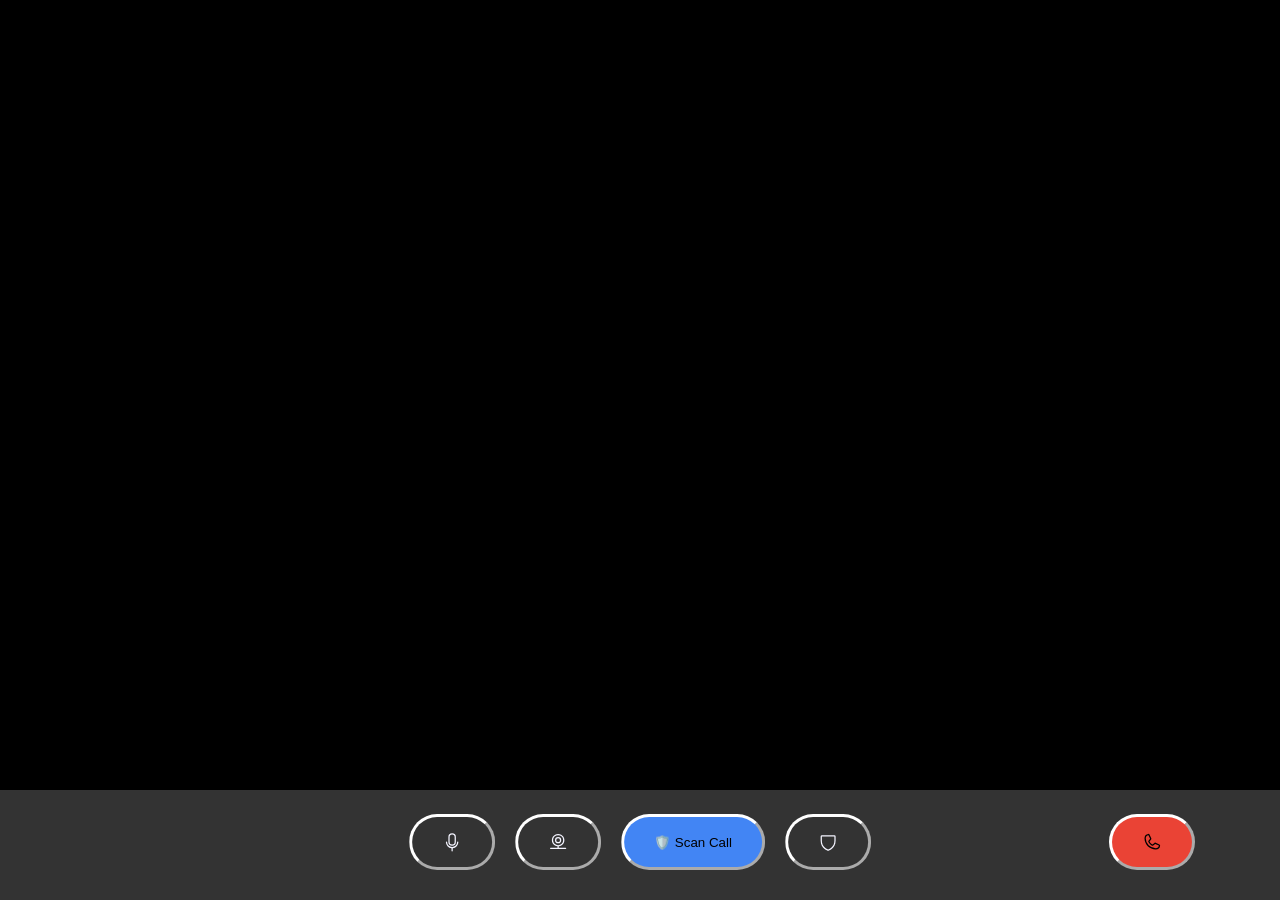
==== index.html @ 59f66052 "first commit" ====
<html>
  <head>
    <link rel="stylesheet" href="style.css" />
  </head>
  <body>
    <div class="call-screen">
      <video
        id="callerVideo"
        src="video/video-normal.mp4"
        loop
        muted
        playsinline
      ></video>

      <div id="overlay" class="detection-overlay hidden">
        <img class="call-icon alert" id="alert-icon" src="images/warning.svg" />
        <div class="alert" id="alert-text">DEEPFAKE DETECTED</div>
      </div>
      <div id="participants-list" class="participants-list hidden">
        <button class="contact-box">
          <div class="circle" id="contact-circle">
            <img
              class="contact-icon"
              id="webcam-icon"
              src="images/webcam.svg"
            />
          </div>
          <div class="contact-text" onclick="showPerson(1)">Pedro Pascal</div>
        </button>
        <button class="contact-box">
          <div class="circle" id="contact-circle">
            <img
              class="contact-icon"
              id="webcam-icon"
              src="images/webcam.svg"
            />
          </div>
          <div class="contact-text" onclick="showPerson(2)">Barack Obama</div>
        </button>
        <button class="contact-box">
          <div class="circle" id="contact-circle">
            <img
              class="contact-icon"
              id="webcam-icon"
              src="images/webcam.svg"
            />
          </div>
          <div class="contact-text" onclick="showPerson(3)">You</div>
        </button>
      </div>
      <div class="navBar">
        <div class="controls">
          <button class="btn" id="microphone" onclick="activate('microphone')">
            <img
              class="call-icon active"
              id="microphone-icon"
              src="images/microphone.svg"
            />
          </button>
          <button class="btn" id="webcam" onclick="activate('webcam')">
            <img
              class="call-icon active"
              id="webcam-icon"
              src="images/webcam.svg"
            />
          </button>
          <button class="btn special" onclick="startScan()">
            🛡️ Scan Call
          </button>
          <button class="btn parts" id="parts" onclick="showHideParts()">
            <img
              class="call-icon active"
              id="parts-icon"
              src="images/parts.svg"
            />
          </button>
        </div>
        <div class="endCall">
          <button class="btn end">
            <image class="call-icon" src="images/phone.svg"></image>
          </button>
        </div>
      </div>
    </div>
    <script src="script.js"></script>
  </body>
</html>
---- style.css ----
body {
  margin: 0;
  background: #000;
  font-family: sans-serif;
}
.call-screen {
  position: relative;
  height: 100vh;
  width: 100vw;
  overflow: hidden;
}
video {
  width: 100%;
  height: 100%;
  object-fit: cover;
}

/* The Fake UI Overlay */
.detection-overlay {
  position: absolute;
  top: 2%;
  right: 1%;
  background: whitesmoke;
  border-radius: 15px;
  width: 400px;
  height: 50px;
  display: none; /* Hidden until JS activates it */
}
.detection-overlay.visible {
  display: flex;
  gap: 10px;
}

.participants-list {
  background-color: #333;
  padding: 20px 30px;
  border-radius: 30px;
  position: absolute;
  bottom: 20%;
  right: 1%;
  width: 300px;
  height: 200px;
  display: none;
}
.participants-list.visible {
  display: block;
  row-gap: 50px;
}
.contact-box {
  background-color: #777777;
  border-radius: 50px;
  width: 100%;
  height: 60px;
  display: flex;
  gap: 1px;
}
.circle {
  background-color: #333;
  border-radius: 50%;
  position: relative;
  top: 5px;
  width: 45px;
  height: 45px;
}
.contact-icon {
  position: relative;
  top: 5px;
  width: 30px;
  height: 30px;
  filter: invert(1) sepia(1) saturate(5) hue-rotate(180deg);
}
.contact-text {
  color: white;
  padding: 17px 25px;
  font-size: 17;
  position: relative;
  left: 40px;
}

.alert {
  color: #333;
  top: 30%;
  left: 15px;
  position: relative;
  font-weight: bold;
  font-size: 19;
}

.navBar {
  background: #333;
  position: absolute;
  bottom: 0px;
  height: 110px;
  width: 100vw;
  display: flex;
}
.controls {
  position: absolute;
  bottom: 30px;
  left: 50%;
  transform: translateX(-50%);
  display: flex;
  gap: 20px;
}
.call-icon {
  width: 20px;
  height: 20px;
}
.call-icon.active {
  filter: invert(1) sepia(1) saturate(5) hue-rotate(180deg);
}
.call-icon.alert {
  /*TODO: change colors*/
  color: #ea4335;
}
.btn {
  padding: 15px 30px;
  border-radius: 50px;
  border-width: 3px;
  border-color: white;
  cursor: pointer;
  background: #333;
}
.btn.active {
  border-color: black;
  background: white;
}
.btn.special {
  background: #4285f4;
} /* Google Blue */
.btn.end {
  background: #ea4335;
} /* Red End Call */

.endCall {
  position: absolute;
  bottom: 30px;
  left: 90%;
  transform: translateX(-50%);
  display: flex;
  gap: 20px;
}
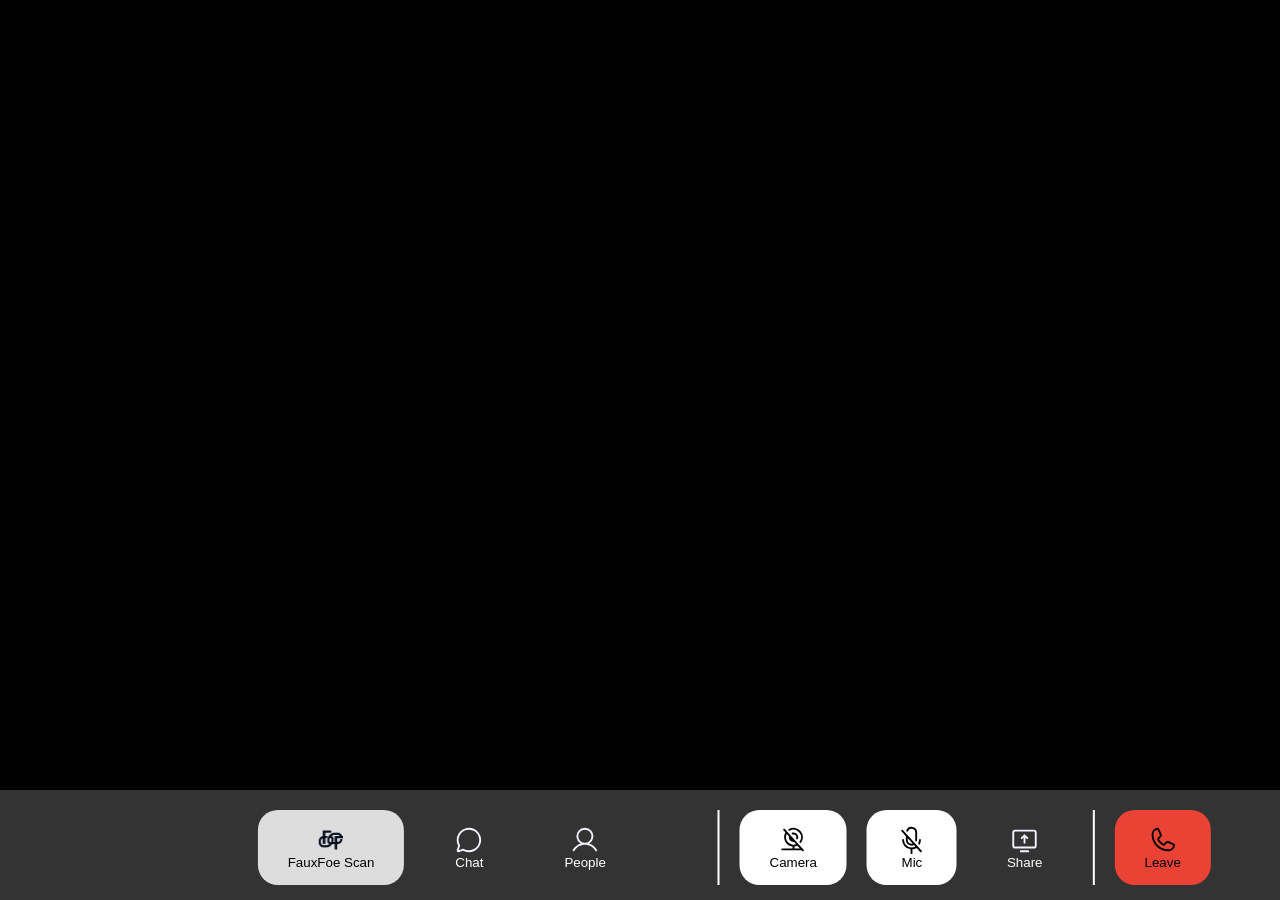
==== commit fa369bc3: "Made it more similar to teams, added endCall dynamic" ====
--- a/index.html
+++ b/index.html
@@ -17,55 +17,40 @@
         <div class="alert" id="alert-text">DEEPFAKE DETECTED</div>
       </div>
       <div id="participants-list" class="participants-list hidden">
+        <div id="participants-title" class="title">Participants</div>
+        <div id="participants-subtitle" class="subtitle">
+          Currently in this call (3)
+        </div>
         <button class="contact-box">
-          <div class="circle" id="contact-circle">
-            <img
-              class="contact-icon"
-              id="webcam-icon"
-              src="images/webcam.svg"
-            />
-          </div>
+          <div class="circle" id="contact-circle">PP</div>
           <div class="contact-text" onclick="showPerson(1)">Pedro Pascal</div>
         </button>
         <button class="contact-box">
-          <div class="circle" id="contact-circle">
-            <img
-              class="contact-icon"
-              id="webcam-icon"
-              src="images/webcam.svg"
-            />
-          </div>
+          <div class="circle" id="contact-circle">BO</div>
           <div class="contact-text" onclick="showPerson(2)">Barack Obama</div>
         </button>
         <button class="contact-box">
-          <div class="circle" id="contact-circle">
-            <img
-              class="contact-icon"
-              id="webcam-icon"
-              src="images/webcam.svg"
-            />
-          </div>
+          <div class="circle" id="contact-circle">DG</div>
           <div class="contact-text" onclick="showPerson(3)">You</div>
         </button>
       </div>
       <div class="navBar">
-        <div class="controls">
-          <button class="btn" id="microphone" onclick="activate('microphone')">
+        <div class="controls-1">
+          <button class="btn special" onclick="startScan()">
             <img
               class="call-icon active"
-              id="microphone-icon"
-              src="images/microphone.svg"
+              id="fauxfoe-icon"
+              src="images/FauxFoe_Logo_hieroglyph_white.png"
             />
+            FauxFoe Scan
           </button>
-          <button class="btn" id="webcam" onclick="activate('webcam')">
+          <button class="btn parts" id="chat" onclick="activate('chat')">
             <img
               class="call-icon active"
-              id="webcam-icon"
-              src="images/webcam.svg"
+              id="chat-icon"
+              src="images/chat.svg"
             />
-          </button>
-          <button class="btn special" onclick="startScan()">
-            🛡️ Scan Call
+            Chat
           </button>
           <button class="btn parts" id="parts" onclick="showHideParts()">
             <img
@@ -73,11 +58,47 @@
               id="parts-icon"
               src="images/parts.svg"
             />
+            People
           </button>
         </div>
-        <div class="endCall">
-          <button class="btn end">
+        <div class="controls-2 with-border">
+          <button class="btn active" id="webcam" onclick="activate('webcam')">
+            <img
+              class="call-icon"
+              id="webcam-icon"
+              src="images/webcam-slash.svg"
+            />
+            Camera
+          </button>
+          <button
+            class="btn active"
+            id="microphone"
+            onclick="activate('microphone')"
+          >
+            <img
+              class="call-icon"
+              id="microphone-icon"
+              src="images/microphone-slash.svg"
+            />
+            Mic
+          </button>
+          <button class="btn" id="share" onclick="activate('share')">
+            <img
+              class="call-icon active"
+              id="share-icon"
+              src="images/share.svg"
+            />
+            Share
+          </button>
+        </div>
+        <div class="endCall with-border">
+          <button
+            class="btn end"
+            onclick="endCall()"
+            onpointerover="activateEnd()"
+          >
             <image class="call-icon" src="images/phone.svg"></image>
+            Leave
           </button>
         </div>
       </div>
--- a/style.css
+++ b/style.css
@@ -28,6 +28,7 @@
 }
 .detection-overlay.visible {
   display: flex;
+  align-items: center;
   gap: 10px;
 }
 
@@ -39,35 +40,49 @@
   bottom: 20%;
   right: 1%;
   width: 300px;
-  height: 200px;
+  height: 300px;
   display: none;
 }
 .participants-list.visible {
   display: block;
   row-gap: 50px;
 }
+.title {
+  color: rgba(255, 255, 255, 0.833);
+  font-size: 20;
+  font-weight: bold;
+  height: 40px;
+  padding: 10px;
+  border-bottom: 2px solid white;
+}
+.subtitle {
+  color: rgba(255, 255, 255, 0.657);
+  font-size: 15;
+  font-weight: bold;
+  height: 35px;
+  display: flex;
+  align-items: center;
+}
 .contact-box {
-  background-color: #777777;
+  background-color: #333;
   border-radius: 50px;
+  border-width: 0px;
   width: 100%;
   height: 60px;
   display: flex;
   gap: 1px;
 }
 .circle {
-  background-color: #333;
+  background-color: rgba(255, 255, 255, 0.833);
   border-radius: 50%;
   position: relative;
   top: 5px;
   width: 45px;
   height: 45px;
-}
-.contact-icon {
-  position: relative;
-  top: 5px;
-  width: 30px;
-  height: 30px;
-  filter: invert(1) sepia(1) saturate(5) hue-rotate(180deg);
+  color: #333;
+  display: flex;
+  justify-content: center; /* Centers horizontally (Left/Right) */
+  align-items: center;
 }
 .contact-text {
   color: white;
@@ -79,7 +94,8 @@
 
 .alert {
   color: #333;
-  top: 30%;
+  bottom: 1px;
+  top: 1px;
   left: 15px;
   position: relative;
   font-weight: bold;
@@ -94,17 +110,37 @@
   width: 100vw;
   display: flex;
 }
-.controls {
-  position: absolute;
-  bottom: 30px;
-  left: 50%;
+
+.controls-1 {
+  position: absolute;
+  bottom: 15px;
+  right: 455px;
   transform: translateX(-50%);
   display: flex;
   gap: 20px;
 }
+
+.controls-2 {
+  position: absolute;
+  bottom: 15px;
+  right: 30px;
+  transform: translateX(-50%);
+  display: flex;
+  gap: 20px;
+}
+
+.endCall {
+  position: absolute;
+  bottom: 15px;
+  right: 10px;
+  transform: translateX(-50%);
+  display: flex;
+  gap: 20px;
+}
+
 .call-icon {
-  width: 20px;
-  height: 20px;
+  width: 30px;
+  height: 30px;
 }
 .call-icon.active {
   filter: invert(1) sepia(1) saturate(5) hue-rotate(180deg);
@@ -115,28 +151,78 @@
 }
 .btn {
   padding: 15px 30px;
-  border-radius: 50px;
-  border-width: 3px;
-  border-color: white;
+  border-radius: 20px;
+  border-width: 0px;
+  color: white;
+  display: flex;
+  flex-direction: column;
+  align-items: center;
   cursor: pointer;
   background: #333;
 }
 .btn.active {
   border-color: black;
   background: white;
+  color: black;
 }
 .btn.special {
-  background: #4285f4;
+  background: rgba(255, 255, 255, 0.833);
+  color: black;
 } /* Google Blue */
+.btn.special:hover {
+  background: white;
+  transition: background-color 0.3s ease;
+}
+
 .btn.end {
+  color: black;
   background: #ea4335;
 } /* Red End Call */
-
-.endCall {
-  position: absolute;
-  bottom: 30px;
-  left: 90%;
-  transform: translateX(-50%);
-  display: flex;
-  gap: 20px;
-}
+.btn.end:hover {
+  background: #c62828;
+  transition: background-color 0.3s ease;
+}
+
+.with-border {
+  border-left: 2px solid white;
+  padding-left: 20px;
+}
+
+/* Call End style */
+.end-screen {
+  position: relative;
+  height: 100vh;
+  width: 100vw;
+  background-color: #333;
+  display: flex;
+  flex-direction: column;
+  align-items: center;
+  justify-content: center;
+  gap: 20px;
+}
+
+.superTitle {
+  color: white;
+  font-size: 60px;
+  font-weight: bold;
+}
+
+.FF-icon {
+  top: 400px;
+  height: 250px;
+  width: 250px;
+}
+
+.returnButton {
+  font-size: large;
+  font-weight: bold;
+  padding: 20px;
+  bottom: 20px;
+  border-radius: 20px;
+  background-color: white;
+  color: #001c57;
+}
+.returnButton:hover {
+  background-color: rgb(202, 202, 202);
+  transition: background-color 0.3s ease;
+}
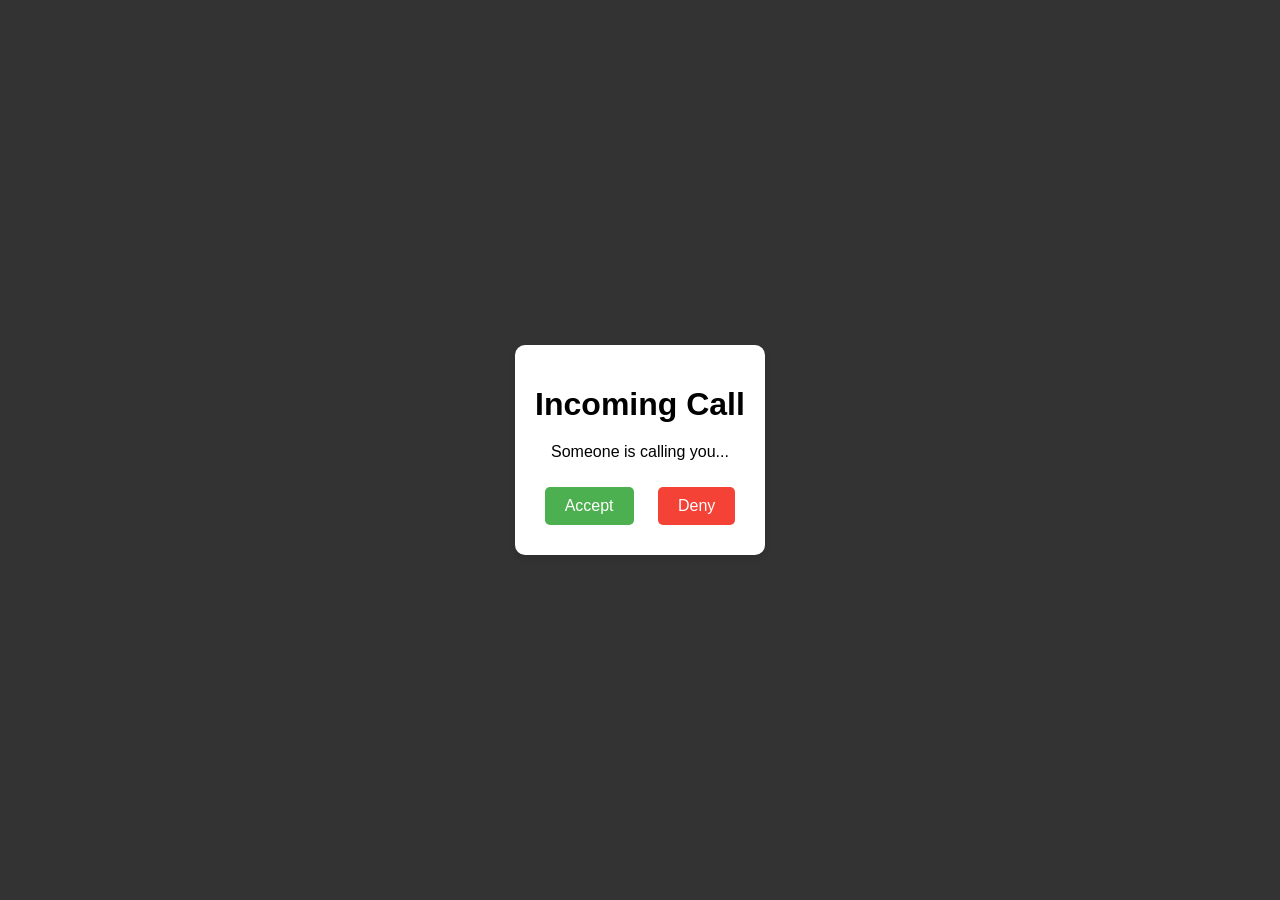
==== commit 5f69978a: "Added Incoming Call window, added better window switching" ====
--- a/index.html
+++ b/index.html
@@ -35,6 +35,7 @@
         </button>
       </div>
       <div class="navBar">
+        <div class="timer" id="call-timer">00:00</div>
         <div class="controls-1">
           <button class="btn special" onclick="startScan()">
             <img
--- a/style.css
+++ b/style.css
@@ -3,6 +3,48 @@
   background: #000;
   font-family: sans-serif;
 }
+
+/* Incoming Call */
+.initial-box {
+  position: relative;
+  height: 100vh;
+  width: 100vw;
+  background-color: #333;
+  display: flex;
+  flex-direction: column;
+  align-items: center;
+  justify-content: center;
+  gap: 20px;
+}
+.incoming-call {
+  text-align: center;
+  background: white;
+  padding: 20px;
+  border-radius: 10px;
+  box-shadow: 0 4px 6px rgba(0, 0, 0, 0.1);
+}
+.incoming-call h1 {
+  margin-bottom: 20px;
+}
+.incoming-call button {
+  margin: 10px;
+  padding: 10px 20px;
+  border: none;
+  border-radius: 5px;
+  cursor: pointer;
+  font-size: 16px;
+}
+.accept {
+  background-color: #4caf50;
+  color: white;
+}
+.deny {
+  background-color: #f44336;
+  color: white;
+}
+
+/* Call Dynamic */
+
 .call-screen {
   position: relative;
   height: 100vh;
@@ -109,6 +151,14 @@
   height: 110px;
   width: 100vw;
   display: flex;
+  align-items: center;
+}
+
+.timer {
+  color: white;
+  font-size: 16px;
+  font-weight: bold;
+  margin-left: 20px;
 }
 
 .controls-1 {
